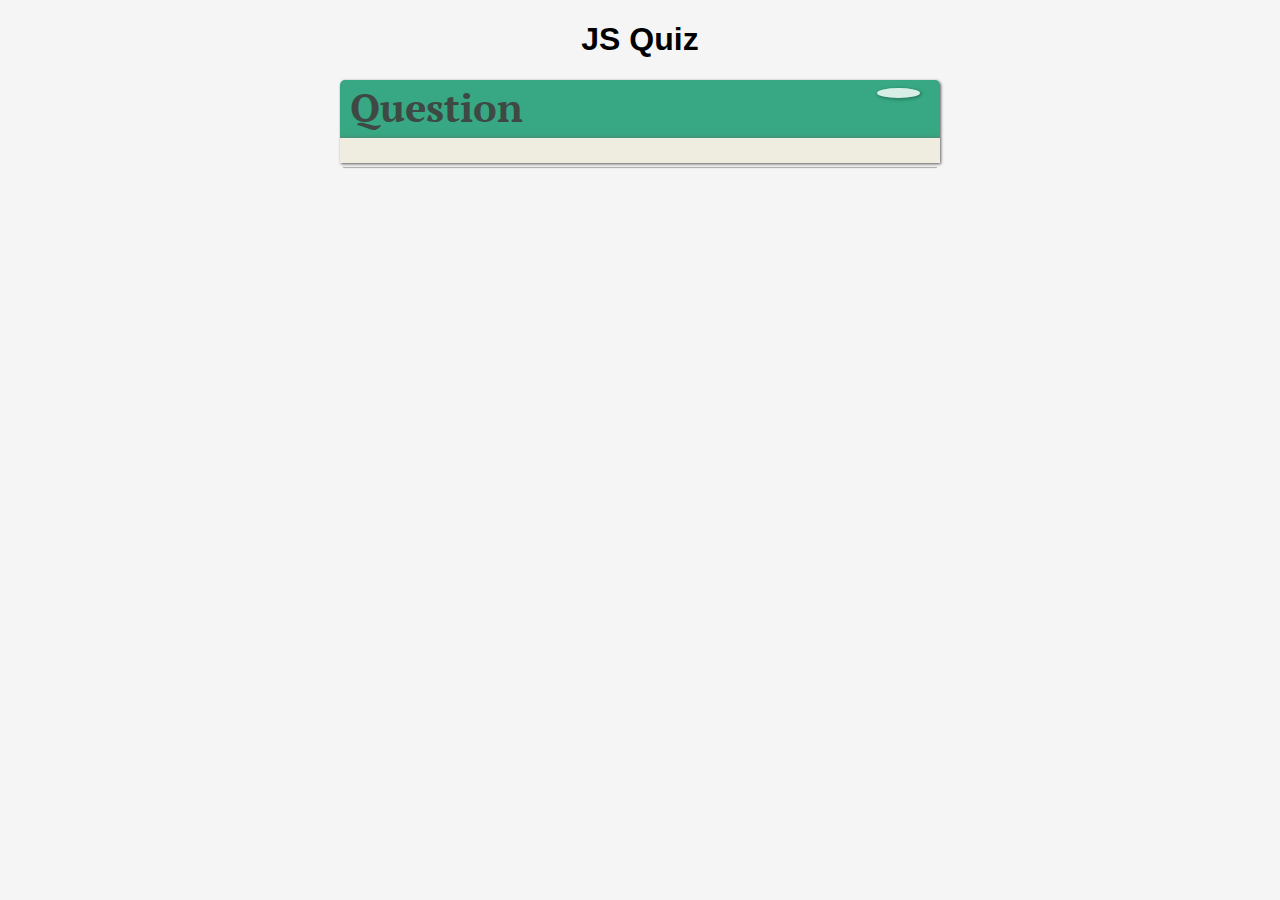
==== quiz.html @ 73c769d8 "Prepare for multi-page" ====
<!DOCTYPE html>
<html lang="en">
  <head>
    <meta charset="UTF-8">
    <title>JS Quiz</title>
    <link href="http://cdn.staticfile.org/font-awesome/4.0.3/css/font-awesome.min.css" rel="stylesheet">
    <link href='http://fonts.googleapis.com/css?family=PT+Serif:700' rel='stylesheet' type='text/css'>
    <link href='http://fonts.googleapis.com/css?family=Open+Sans:300' rel='stylesheet' type='text/css'>
    <link rel="stylesheet" href="css/normalize.css">
    <link rel="stylesheet" href="css/main.css">
    <link rel="stylesheet" href="css/quiz.css"> 
  </head>
  <body>
    <header><h1>JS Quiz</h1></header>
    <div class="wrapper" id="frag-quiz">
      <div class="quizpanel">
        <h2 class="ptitle">Question <span id="qnum"></span></h2>
        <button name="next" id="next">
          <i class="fa fa-chevron-right"></i>
        </button>
      </div>
      <div class="wcontent">
        <p class="qtext"></p>
        <ul id="answer"></ul>
      </div>
    </div>
    <div class="wrapper hide" id="frag-result">
      <div class="quizpanel">
        <h2 class="ptitle">Result</h2>
        <button name="retry" id="retry">
          <i class="fa fa-repeat"></i>
        </button>
      </div>
	    <div class="wcontent">  
        <ul id="result"></ul>
        <p id="tscore">Score: <span id="tsText"></span></p>
      </div>
    </div>
    <script src="javascripts/EventUtil.js"></script>
    <script src="javascripts/quiz.js"></script>
  </body>
</html>
---- css/main.css ----
body {
  background-color: whitesmoke; }

h1 {
  text-align: center; }

.wrapper {
  max-width: 600px;
  margin: 10px auto;
  background-color: #efeddf;
  padding: 0 0 15px;
  border-radius: 5px 5px 0 0;
  box-shadow: 1px 1px 3px rgba(0, 0, 0, 0.6), 0 7px 0 -3px rgba(255, 255, 255, 0.8), 0 8px 1px -3px rgba(0, 0, 0, 0.3); }
  .wrapper * {
    margin: 0; }
  .wrapper .quizpanel {
    background-color: #37a883;
    border-radius: 5px 5px 0 0;
    box-shadow: inset 0 -3px 4px -3px rgba(102, 102, 102, 0.75); }
    .wrapper .quizpanel .ptitle {
      font-family: 'PT Serif', Palatino, serif;
      font-size: 2.5em;
      font-weight: bold;
      color: #3f4944;
      display: inline-block;
      padding: 0 10px 5px; }
  .wrapper .wcontent {
    position: relative; }

.hide {
  display: none; }
---- css/quiz.css ----
.wrapper .wcontent .qtext {
  font-family: 'Open Sans', Arial, sans-serif;
  font-size: 1.5em;
  font-weight: 200;
  color: #3f4944;
  padding: 5px 10px; }

#choice-warn {
  display: inline-block;
  position: relative;
  text-align: center;
  background-color: #e17979;
  color: #FFF;
  border: 2px solid transparent;
  font-size: 1.5em;
  line-height: 1.5em;
  padding: 1px 5px;
  width: 205px;
  top: -3px;
  left: 50px;
  -webkit-transition: .4s;
  transition: .4s;
  -webkit-animation: warnAnim ease-out .5s;
  animation: warnAnim ease-out .5s;
  -webkit-animation-iteration-count: 1;
  animation-iteration-count: 1;
  -webkit-animation-fill-mode: forwards;
  animation-fill-mode: forwards; }

#next, #retry {
  float: right;
  position: relative;
  width: 43px;
  margin: 8px 20px;
  padding: 5px 0;
  background-color: rgba(255, 255, 255, 0.8);
  border: none;
  color: #37a883;
  font-size: 1.5em;
  border-radius: 50%;
  box-shadow: 1px 1px 3px 1px rgba(0, 0, 0, 0.25); }
  #next:hover, #retry:hover {
    background-color: rgba(240, 240, 240, 0.7);
    top: -1px; }
  #next:active, #retry:active {
    top: 1px;
    background-color: rgba(235, 235, 235, 0.7);
    box-shadow: 1px 1px 4px 1px rgba(0, 0, 0, 0.25); }

#answer {
  padding-left: 0; }
  #answer li {
    list-style: none;
    padding: 5px 10px;
    margin: 5px 0;
    cursor: pointer; }
    #answer li label {
      font-family: 'Open Sans', Arial, sans-serif;
      font-size: 1.5em;
      font-weight: 200;
      color: #3f4944;
      display: inline-block;
      cursor: pointer;
      position: relative;
      padding-left: 25px;
      font-size: 1em; }
    #answer li input[type=radio] {
      display: none; }
    #answer li label:before {
      content: "";
      display: inline-block;
      width: 16px;
      height: 16px;
      margin-right: 10px;
      position: absolute;
      left: 0;
      bottom: 1px;
      background-color: #ddd;
      box-shadow: inset 0px 2px 3px 0px rgba(0, 0, 0, 0.3), 0px 1px 0px 0px rgba(255, 255, 255, 0.8);
      border-radius: 50%; }
    #answer li input[type=radio]:checked + label:before {
      content: "\2022";
      font-family: 'PT Serif', serif;
      font-size: 30px;
      text-align: center;
      line-height: 14px; }
    #answer li input[type=radio]:checked ~ label {
      color: #37a883; }
    #answer li:hover {
      background-color: #e4e3d5; }

#result {
  list-style: none;
  padding: 5px 10px; }
  #result li {
    font-family: 'Open Sans', Arial, sans-serif;
    font-size: 1.5em;
    font-weight: 200;
    color: #3f4944;
    padding: 5px 0; }

#tscore {
  font-family: 'Open Sans', Arial, sans-serif;
  font-size: 1.5em;
  font-weight: 200;
  color: #3f4944;
  position: absolute;
  bottom: 40%;
  right: 25%;
  font-size: 2em;
  font-weight: bold; }

@-webkit-keyframes warnAnim {
  0% {
    left: 90px;
    opacity: 0;
    -webkit-transform: rotate(0deg) scaleX(1) scaleY(1);
    transform: rotate(0deg) scaleX(1) scaleY(1); }

  100% {
    left: 50px;
    opacity: 1;
    -webkit-transform: rotate(0deg) scaleX(1) scaleY(1);
    transform: rotate(0deg) scaleX(1) scaleY(1); } }

@keyframes warnAnim {
  0% {
    left: 90px;
    opacity: 0;
    transform: rotate(0deg) scaleX(1) scaleY(1); }

  100% {
    left: 50px;
    opacity: 1;
    transform: rotate(0deg) scaleX(1) scaleY(1); } }
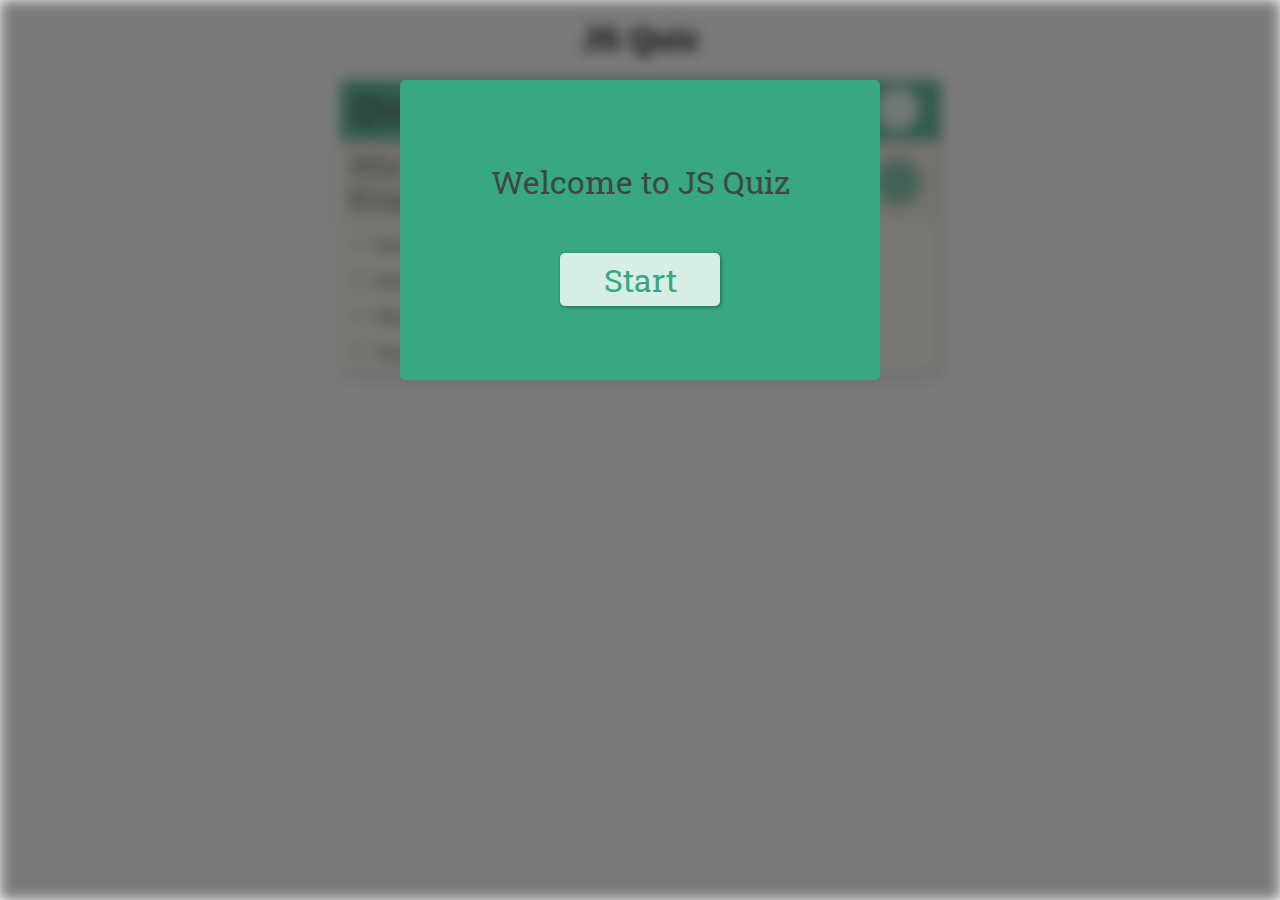
==== commit 649f5f48: "Add login page, cookie... ready for back-button." ====
--- a/quiz.html
+++ b/quiz.html
@@ -3,40 +3,73 @@
   <head>
     <meta charset="UTF-8">
     <title>JS Quiz</title>
-    <link href="http://cdn.staticfile.org/font-awesome/4.0.3/css/font-awesome.min.css" rel="stylesheet">
-    <link href='http://fonts.googleapis.com/css?family=PT+Serif:700' rel='stylesheet' type='text/css'>
-    <link href='http://fonts.googleapis.com/css?family=Open+Sans:300' rel='stylesheet' type='text/css'>
+    <link href="//cdn.staticfile.org/font-awesome/4.0.3/css/font-awesome.min.css" rel="stylesheet">
+    <script>
+      function cssLoaded(href) {
+        var cssFound = false;
+        for (var i = 0; i < document.styleSheets.length; i++) {
+          var sheet = document.styleSheets[i];
+          if (
+            sheet['href'] == "http://cdn.staticfile.org/font-awesome/4.0.3/css/font-awesome.min.css" ||
+            sheet['href'] == "https://cdn.staticfile.org/font-awesome/4.0.3/css/font-awesome.min.css"
+          ) {
+            cssFound = true;
+          }
+        };
+        return cssFound;
+      }
+      if (!cssLoaded('font-awesome.min.css')) {
+        local_bootstrap = new CustomEvent('link');
+        local_bootstrap.setAttribute("rel", "stylesheet");
+        local_bootstrap.setAttribute("href", "/css/font-awesome.min.css");
+        document.getElementsByTagName("head")[0].appendChild(local_bootstrap);
+      }
+    </script>
+    <link href='http://fonts.googleapis.com/css?family=Open+Sans:700italic' rel='stylesheet' type='text/css'>
+    <link href='http://fonts.googleapis.com/css?family=Roboto+Slab' rel='stylesheet' type='text/css'>
     <link rel="stylesheet" href="css/normalize.css">
     <link rel="stylesheet" href="css/main.css">
     <link rel="stylesheet" href="css/quiz.css"> 
   </head>
-  <body>
+  <body class="modalBlur">
     <header><h1>JS Quiz</h1></header>
-    <div class="wrapper" id="frag-quiz">
+    <div class="wrapper vtrans" id="frag-quiz">
       <div class="quizpanel">
         <h2 class="ptitle">Question <span id="qnum"></span></h2>
-        <button name="next" id="next">
-          <i class="fa fa-chevron-right"></i>
+        <button name="prev" class="btn cir-r light" id="prev">
+          <i class="fa fa-chevron-left"></i>
         </button>
       </div>
       <div class="wcontent">
-        <p class="qtext"></p>
+        <div class="bottom">
+          <p class="qtext"></p>
+          <button name="next" class="btn cir-r" id="next">
+            <i class="fa fa-chevron-right"></i>
+          </button>
+        </div>
         <ul id="answer"></ul>
       </div>
     </div>
-    <div class="wrapper hide" id="frag-result">
+    <div class="wrapper hidden" id="frag-result">
       <div class="quizpanel">
         <h2 class="ptitle">Result</h2>
-        <button name="retry" id="retry">
+        <button name="retry" class="btn cir-r light" id="retry">
           <i class="fa fa-repeat"></i>
         </button>
       </div>
 	    <div class="wcontent">  
-        <ul id="result"></ul>
+        <ol id="result"></ol>
         <p id="tscore">Score: <span id="tsText"></span></p>
       </div>
     </div>
+    <div class="welcome">
+      <p>Welcome<span class="wel-text"></span></p>
+      <a href="#" class="btn light" id="start">Start</a>
+    </div>
+    <div class="blur-bg"></div>
+
     <script src="javascripts/EventUtil.js"></script>
+    <script src="javascripts/CookieUtil.js"></script>
     <script src="javascripts/quiz.js"></script>
   </body>
 </html>--- a/css/main.css
+++ b/css/main.css
@@ -1,5 +1,5 @@
 body {
-  background-color: whitesmoke; }
+  background-color: #f5f5f5; }
 
 h1 {
   text-align: center; }
@@ -7,25 +7,58 @@
 .wrapper {
   max-width: 600px;
   margin: 10px auto;
-  background-color: #efeddf;
-  padding: 0 0 15px;
+  background-color: #EFEDDF;
   border-radius: 5px 5px 0 0;
-  box-shadow: 1px 1px 3px rgba(0, 0, 0, 0.6), 0 7px 0 -3px rgba(255, 255, 255, 0.8), 0 8px 1px -3px rgba(0, 0, 0, 0.3); }
-  .wrapper * {
-    margin: 0; }
+  box-shadow: 1px 1px 3px rgba(0, 0, 0, 0.6), 0 7px 0 -3px rgba(255, 255, 255, 0.8), 0 8px 1px -3px rgba(0, 0, 0, 0.3);
+  -webkit-transition: 0.5s ease-in-out;
+  -moz-transition: 0.5s ease-in-out;
+  transition: 0.5s ease-in-out; }
   .wrapper .quizpanel {
-    background-color: #37a883;
+    position: relative;
+    background-color: #37A883;
     border-radius: 5px 5px 0 0;
     box-shadow: inset 0 -3px 4px -3px rgba(102, 102, 102, 0.75); }
     .wrapper .quizpanel .ptitle {
-      font-family: 'PT Serif', Palatino, serif;
+      font-family: 'Open Sans', Verdana, sans-serif;
       font-size: 2.5em;
       font-weight: bold;
-      color: #3f4944;
+      font-style: italic;
+      color: #3F4944;
+      margin: 0;
       display: inline-block;
       padding: 0 10px 5px; }
   .wrapper .wcontent {
     position: relative; }
 
-.hide {
-  display: none; }
+.btn {
+  border: none;
+  border-radius: 5px;
+  background-color: #37A883;
+  /* The Fallback */
+  background-color: rgba(55, 168, 131, 0.7);
+  color: #FFF;
+  box-shadow: 1px 1px 3px 1px rgba(0, 0, 0, 0.25); }
+  .btn:hover {
+    background-color: #319573;
+    /* The Fallback */
+    background-color: rgba(48, 148, 115, 0.7);
+    top: -1px; }
+  .btn:active {
+    top: 1px;
+    background-color: #2a8265;
+    /* The Fallback */
+    background-color: rgba(42, 129, 100, 0.7);
+    box-shadow: 1px 1px 4px 1px rgba(0, 0, 0, 0.25); }
+
+/* ==========================================================================
+   Helper classes
+   ========================================================================== */
+.hidden {
+  opacity: 0;
+  visibility: hidden; }
+
+.vhide {
+  opacity: 0; }
+
+.vtrans {
+  opacity: 0.8; }
--- a/css/quiz.css
+++ b/css/quiz.css
@@ -1,135 +1,189 @@
-.wrapper .wcontent .qtext {
-  font-family: 'Open Sans', Arial, sans-serif;
+ul {
+  margin: 0;
+  padding: 5px 0; }
+
+ol {
+  margin: 0;
+  padding-left: 35px; }
+  ol li {
+    padding: 5px 0; }
+
+.qtext {
+  font-family: 'Roboto Slab', Georgia, serif;
   font-size: 1.5em;
-  font-weight: 200;
-  color: #3f4944;
-  padding: 5px 10px; }
+  color: #3F4944;
+  display: inline-block;
+  padding: 5px 10px;
+  margin: 5px 0;
+  margin-right: 50px;
+  max-width: 85%; }
+
+.choice {
+  list-style: none;
+  padding: 5px 10px;
+  margin-top: 5px;
+  cursor: pointer; }
+  .choice:first-child {
+    margin-top: 0; }
+  .choice label {
+    font-family: 'Roboto Slab', Georgia, serif;
+    font-size: 1em;
+    color: #3F4944;
+    display: inline-block;
+    cursor: pointer;
+    position: relative;
+    padding-left: 25px; }
+  .choice input[type=radio] {
+    display: none; }
+  .choice label:before {
+    content: "";
+    display: inline-block;
+    width: 16px;
+    height: 16px;
+    margin-right: 10px;
+    position: absolute;
+    left: 0;
+    bottom: 1px;
+    background-color: #ddd;
+    box-shadow: inset 0 2px 3px 0 rgba(0, 0, 0, 0.3), 0 1px 0 0 rgba(255, 255, 255, 0.8);
+    border-radius: 50%; }
+  .choice input[type=radio]:checked + label:before {
+    content: "\2022";
+    font-family: 'PT Serif', serif;
+    font-size: 30px;
+    text-align: center;
+    line-height: 14px; }
+  .choice input[type=radio]:checked ~ label {
+    color: #37A883; }
+  .choice:hover {
+    background-color: #E4E3D5; }
+
+.bottom {
+  position: relative;
+  background-color: #E4E3D5; }
+
+.welcome {
+  z-index: 10;
+  position: absolute;
+  top: 0;
+  left: 0;
+  bottom: 0;
+  right: 0;
+  margin: 80px auto auto;
+  max-height: 300px;
+  max-width: 480px;
+  border-radius: 5px;
+  background: #37A883;
+  box-shadow: 0 0 0 100% rgba(0, 0, 0, 0.3);
+  text-align: center;
+  font-family: 'Roboto Slab', Georgia, serif;
+  font-size: 2em;
+  color: #3F4944;
+  -webkit-transition: opacity 0.5s;
+  -moz-transition: opacity 0.5s;
+  transition: opacity 0.5s; }
+  .welcome p {
+    margin: 80px auto 0; }
+
+.blur-bg {
+  position: fixed;
+  top: 0;
+  right: 0;
+  bottom: 0;
+  left: 0;
+  z-index: 9;
+  background-color: #000;
+  opacity: 0.5; }
+
+.modalBlur > :not(.welcome) {
+  -webkit-filter: blur(7px); }
+
+.cir-r {
+  display: inline-block;
+  position: absolute;
+  top: 0;
+  bottom: 0;
+  right: 20px;
+  margin: auto 0;
+  width: 45px;
+  height: 45px;
+  font-size: 1.5em;
+  border-radius: 50%; }
+
+.light {
+  background-color: #FFF;
+  /* The Fallback */
+  background-color: rgba(255, 255, 255, 0.8);
+  color: #37A883; }
+  .light:hover {
+    background-color: #f0f0f0;
+    /* The Fallback */
+    background-color: rgba(240, 240, 240, 0.7); }
+  .light:active {
+    background-color: #ebebeb;
+    /* The Fallback */
+    background-color: rgba(235, 235, 235, 0.7); }
+
+#start {
+  display: block;
+  position: relative;
+  text-decoration: none;
+  width: 160px;
+  padding: 5px 0;
+  margin: 50px auto 0; }
 
 #choice-warn {
   display: inline-block;
   position: relative;
   text-align: center;
-  background-color: #e17979;
+  background-color: #E17979;
   color: #FFF;
-  border: 2px solid transparent;
   font-size: 1.5em;
   line-height: 1.5em;
-  padding: 1px 5px;
-  width: 205px;
-  top: -3px;
-  left: 50px;
-  -webkit-transition: .4s;
-  transition: .4s;
-  -webkit-animation: warnAnim ease-out .5s;
-  animation: warnAnim ease-out .5s;
+  padding: 2px 6px;
+  margin: 0 70px 0 10px;
+  max-width: 210px;
+  -webkit-transition: 0.5s;
+  -moz-transition: 0.5s;
+  transition: 0.5s;
+  -webkit-animation: warnAnim ease-out 0.5s;
+  -moz-animation: warnAnim ease-out 0.5s;
+  animation: warnAnim ease-out 0.5s;
   -webkit-animation-iteration-count: 1;
+  -moz-animation-iteration-count: 1;
   animation-iteration-count: 1;
   -webkit-animation-fill-mode: forwards;
+  -moz-animation-fill-mode: forwards;
   animation-fill-mode: forwards; }
 
-#next, #retry {
-  float: right;
-  position: relative;
-  width: 43px;
-  margin: 8px 20px;
-  padding: 5px 0;
-  background-color: rgba(255, 255, 255, 0.8);
-  border: none;
-  color: #37a883;
-  font-size: 1.5em;
-  border-radius: 50%;
-  box-shadow: 1px 1px 3px 1px rgba(0, 0, 0, 0.25); }
-  #next:hover, #retry:hover {
-    background-color: rgba(240, 240, 240, 0.7);
-    top: -1px; }
-  #next:active, #retry:active {
-    top: 1px;
-    background-color: rgba(235, 235, 235, 0.7);
-    box-shadow: 1px 1px 4px 1px rgba(0, 0, 0, 0.25); }
-
-#answer {
-  padding-left: 0; }
-  #answer li {
-    list-style: none;
-    padding: 5px 10px;
-    margin: 5px 0;
-    cursor: pointer; }
-    #answer li label {
-      font-family: 'Open Sans', Arial, sans-serif;
-      font-size: 1.5em;
-      font-weight: 200;
-      color: #3f4944;
-      display: inline-block;
-      cursor: pointer;
-      position: relative;
-      padding-left: 25px;
-      font-size: 1em; }
-    #answer li input[type=radio] {
-      display: none; }
-    #answer li label:before {
-      content: "";
-      display: inline-block;
-      width: 16px;
-      height: 16px;
-      margin-right: 10px;
-      position: absolute;
-      left: 0;
-      bottom: 1px;
-      background-color: #ddd;
-      box-shadow: inset 0px 2px 3px 0px rgba(0, 0, 0, 0.3), 0px 1px 0px 0px rgba(255, 255, 255, 0.8);
-      border-radius: 50%; }
-    #answer li input[type=radio]:checked + label:before {
-      content: "\2022";
-      font-family: 'PT Serif', serif;
-      font-size: 30px;
-      text-align: center;
-      line-height: 14px; }
-    #answer li input[type=radio]:checked ~ label {
-      color: #37a883; }
-    #answer li:hover {
-      background-color: #e4e3d5; }
-
-#result {
-  list-style: none;
-  padding: 5px 10px; }
-  #result li {
-    font-family: 'Open Sans', Arial, sans-serif;
-    font-size: 1.5em;
-    font-weight: 200;
-    color: #3f4944;
-    padding: 5px 0; }
-
 #tscore {
-  font-family: 'Open Sans', Arial, sans-serif;
-  font-size: 1.5em;
-  font-weight: 200;
-  color: #3f4944;
   position: absolute;
-  bottom: 40%;
+  bottom: 20%;
   right: 25%;
+  font-family: 'Roboto Slab', Georgia, serif;
   font-size: 2em;
-  font-weight: bold; }
+  color: #3F4944; }
 
 @-webkit-keyframes warnAnim {
   0% {
-    left: 90px;
+    top: -34px;
     opacity: 0;
     -webkit-transform: rotate(0deg) scaleX(1) scaleY(1);
     transform: rotate(0deg) scaleX(1) scaleY(1); }
 
   100% {
-    left: 50px;
+    top: -2px;
     opacity: 1;
     -webkit-transform: rotate(0deg) scaleX(1) scaleY(1);
     transform: rotate(0deg) scaleX(1) scaleY(1); } }
 
 @keyframes warnAnim {
   0% {
-    left: 90px;
+    top: -34px;
     opacity: 0;
     transform: rotate(0deg) scaleX(1) scaleY(1); }
 
   100% {
-    left: 50px;
+    top: -2px;
     opacity: 1;
     transform: rotate(0deg) scaleX(1) scaleY(1); } }
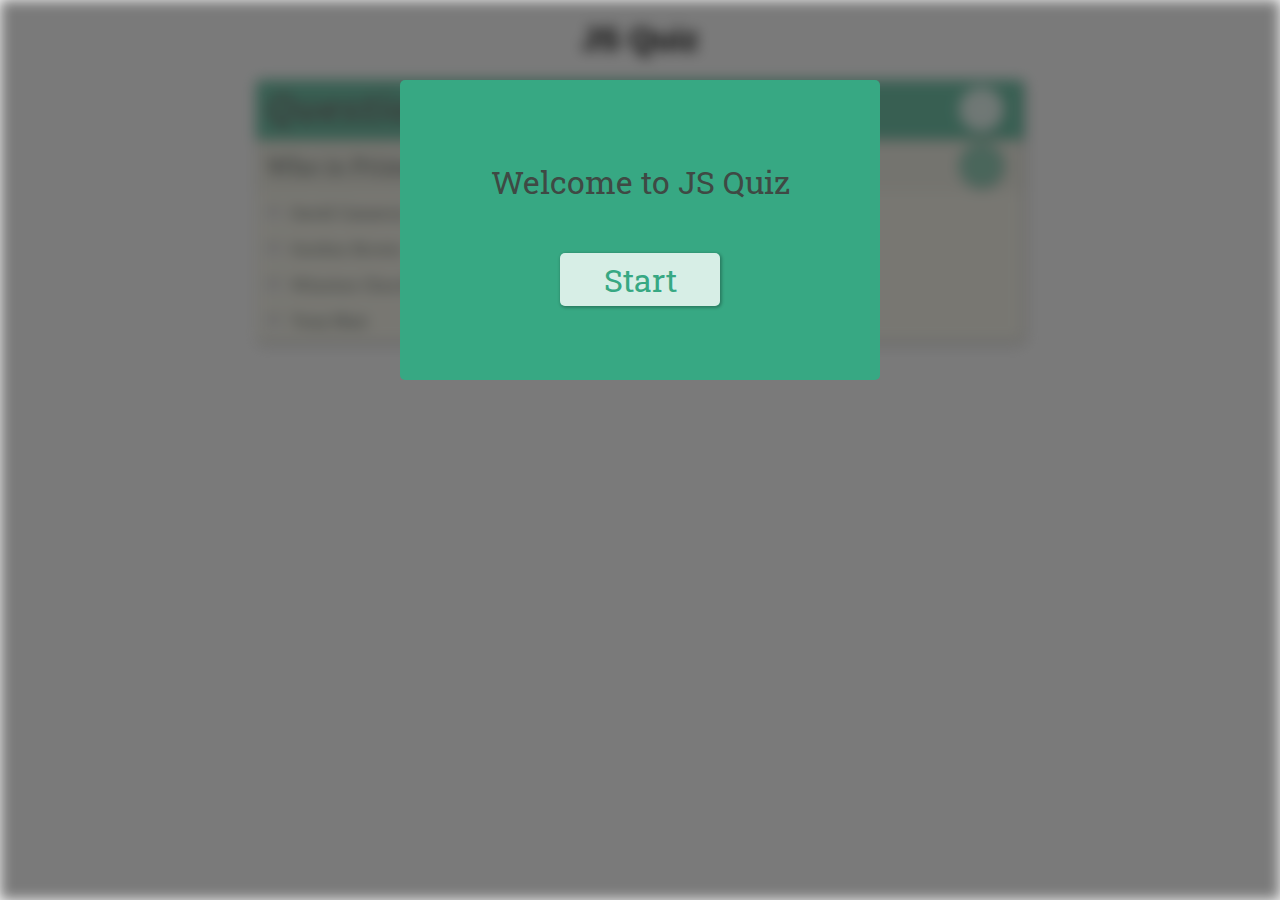
==== commit e36d8e43: "Media query" ====
--- a/quiz.html
+++ b/quiz.html
@@ -3,6 +3,7 @@
   <head>
     <meta charset="UTF-8">
     <title>JS Quiz</title>
+    <meta name="viewport" content="width=device-width, initial-scale=1">
     <link href="//cdn.staticfile.org/font-awesome/4.0.3/css/font-awesome.min.css" rel="stylesheet">
     <script>
       function cssLoaded(href) {
--- a/css/main.css
+++ b/css/main.css
@@ -5,14 +5,14 @@
   text-align: center; }
 
 .wrapper {
-  max-width: 600px;
+  max-width: 768px;
   margin: 10px auto;
   background-color: #EFEDDF;
   border-radius: 5px 5px 0 0;
   box-shadow: 1px 1px 3px rgba(0, 0, 0, 0.6), 0 7px 0 -3px rgba(255, 255, 255, 0.8), 0 8px 1px -3px rgba(0, 0, 0, 0.3);
-  -webkit-transition: 0.5s ease-in-out;
-  -moz-transition: 0.5s ease-in-out;
-  transition: 0.5s ease-in-out; }
+  -webkit-transition: 0.45s ease;
+  -moz-transition: 0.45s ease;
+  transition: 0.45s ease; }
   .wrapper .quizpanel {
     position: relative;
     background-color: #37A883;
@@ -28,7 +28,10 @@
       display: inline-block;
       padding: 0 10px 5px; }
   .wrapper .wcontent {
-    position: relative; }
+    position: relative;
+    -webkit-transition: opacity 0.45s ease;
+    -moz-transition: opacity 0.45s ease;
+    transition: opacity 0.45s ease; }
 
 .btn {
   border: none;
@@ -50,15 +53,21 @@
     background-color: rgba(42, 129, 100, 0.7);
     box-shadow: 1px 1px 4px 1px rgba(0, 0, 0, 0.25); }
 
+@media screen and (max-width: 640px) {
+  .wrapper {
+    margin: 0;
+    width: 100%; } }
+
 /* ==========================================================================
    Helper classes
    ========================================================================== */
 .hidden {
   opacity: 0;
+  display: none !important;
   visibility: hidden; }
 
 .vhide {
   opacity: 0; }
 
 .vtrans {
-  opacity: 0.8; }
+  opacity: 0.7; }
--- a/css/quiz.css
+++ b/css/quiz.css
@@ -79,9 +79,9 @@
   font-family: 'Roboto Slab', Georgia, serif;
   font-size: 2em;
   color: #3F4944;
-  -webkit-transition: opacity 0.5s;
-  -moz-transition: opacity 0.5s;
-  transition: opacity 0.5s; }
+  -webkit-transition: opacity 0.3s ease;
+  -moz-transition: opacity 0.3s ease;
+  transition: opacity 0.3s ease; }
   .welcome p {
     margin: 80px auto 0; }
 
@@ -104,6 +104,7 @@
   top: 0;
   bottom: 0;
   right: 20px;
+  padding: 0;
   margin: auto 0;
   width: 45px;
   height: 45px;
@@ -164,6 +165,10 @@
   font-size: 2em;
   color: #3F4944; }
 
+@media screen and (max-width: 769px) {
+  .choice {
+    padding: 15px 10px; } }
+
 @-webkit-keyframes warnAnim {
   0% {
     top: -34px;
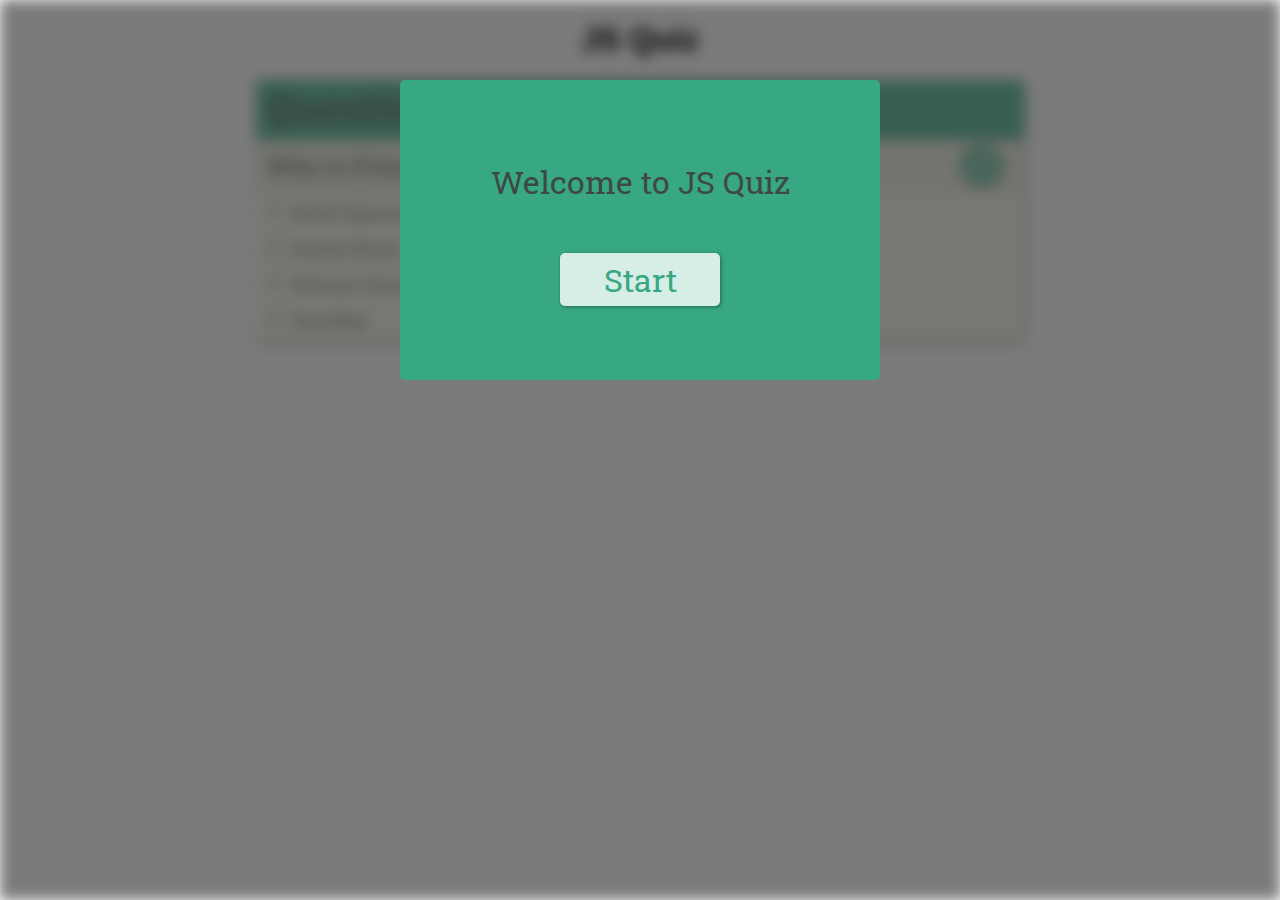
==== commit b8a88216: "Back button done. Add sessionStorage." ====
--- a/quiz.html
+++ b/quiz.html
@@ -37,7 +37,7 @@
     <div class="wrapper vtrans" id="frag-quiz">
       <div class="quizpanel">
         <h2 class="ptitle">Question <span id="qnum"></span></h2>
-        <button name="prev" class="btn cir-r light" id="prev">
+        <button name="prev" class="btn cir-r light hidden" id="prev">
           <i class="fa fa-chevron-left"></i>
         </button>
       </div>
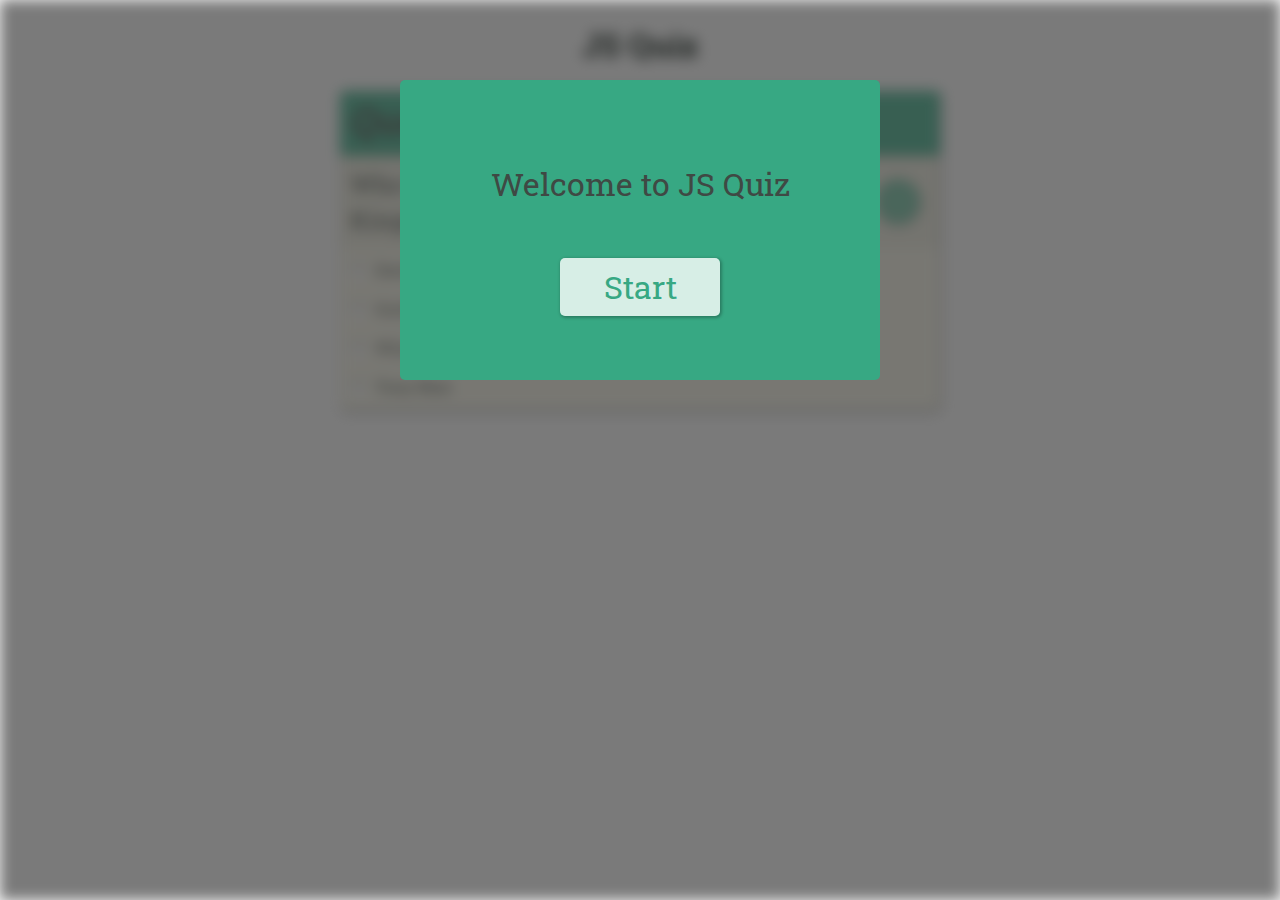
==== commit 738d487b: "Sass structure" ====
--- a/quiz.html
+++ b/quiz.html
@@ -22,19 +22,18 @@
       if (!cssLoaded('font-awesome.min.css')) {
         local_bootstrap = new CustomEvent('link');
         local_bootstrap.setAttribute("rel", "stylesheet");
-        local_bootstrap.setAttribute("href", "/css/font-awesome.min.css");
+        local_bootstrap.setAttribute("href", "/css/vendor/font-awesome.min.css");
         document.getElementsByTagName("head")[0].appendChild(local_bootstrap);
       }
     </script>
     <link href='http://fonts.googleapis.com/css?family=Open+Sans:700italic' rel='stylesheet' type='text/css'>
     <link href='http://fonts.googleapis.com/css?family=Roboto+Slab' rel='stylesheet' type='text/css'>
-    <link rel="stylesheet" href="css/normalize.css">
     <link rel="stylesheet" href="css/main.css">
     <link rel="stylesheet" href="css/quiz.css"> 
   </head>
   <body class="modalBlur">
     <header><h1>JS Quiz</h1></header>
-    <div class="wrapper vtrans" id="frag-quiz">
+    <div class="quiz-container vtrans" id="frag-quiz">
       <div class="quizpanel">
         <h2 class="ptitle">Question <span id="qnum"></span></h2>
         <button name="prev" class="btn cir-r light hidden" id="prev">
@@ -51,7 +50,7 @@
         <ul id="answer"></ul>
       </div>
     </div>
-    <div class="wrapper hidden" id="frag-result">
+    <div class="quiz-container hidden" id="frag-result">
       <div class="quizpanel">
         <h2 class="ptitle">Result</h2>
         <button name="retry" class="btn cir-r light" id="retry">
--- a/css/main.css
+++ b/css/main.css
@@ -1,73 +1,360 @@
+article,
+aside,
+details,
+figcaption,
+figure,
+footer,
+header,
+hgroup,
+nav,
+section,
+summary {
+  display: block;
+}
+
+audio,
+canvas,
+video {
+  display: inline-block;
+}
+
+audio:not([controls]) {
+  display: none;
+  height: 0;
+}
+
+[hidden], template {
+  display: none;
+}
+
+html {
+  background: whitesmoke;
+  color: black;
+  -webkit-text-size-adjust: 100%;
+  -ms-text-size-adjust: 100%;
+}
+
+html,
+button,
+input,
+select,
+textarea {
+  font-family: sans-serif;
+}
+
 body {
-  background-color: #f5f5f5; }
+  margin: 0;
+}
+
+a {
+  background: transparent;
+}
+a:focus {
+  outline: thin dotted;
+}
+a:hover, a:active {
+  outline: 0;
+}
 
 h1 {
-  text-align: center; }
-
-.wrapper {
-  max-width: 768px;
-  margin: 10px auto;
-  background-color: #EFEDDF;
-  border-radius: 5px 5px 0 0;
-  box-shadow: 1px 1px 3px rgba(0, 0, 0, 0.6), 0 7px 0 -3px rgba(255, 255, 255, 0.8), 0 8px 1px -3px rgba(0, 0, 0, 0.3);
-  -webkit-transition: 0.45s ease;
-  -moz-transition: 0.45s ease;
-  transition: 0.45s ease; }
-  .wrapper .quizpanel {
-    position: relative;
-    background-color: #37A883;
-    border-radius: 5px 5px 0 0;
-    box-shadow: inset 0 -3px 4px -3px rgba(102, 102, 102, 0.75); }
-    .wrapper .quizpanel .ptitle {
-      font-family: 'Open Sans', Verdana, sans-serif;
-      font-size: 2.5em;
-      font-weight: bold;
-      font-style: italic;
-      color: #3F4944;
-      margin: 0;
-      display: inline-block;
-      padding: 0 10px 5px; }
-  .wrapper .wcontent {
-    position: relative;
-    -webkit-transition: opacity 0.45s ease;
-    -moz-transition: opacity 0.45s ease;
-    transition: opacity 0.45s ease; }
+  font-size: 2em;
+  margin: 0.67em 0;
+}
+
+h2 {
+  font-size: 1.5em;
+  margin: 0.83em 0;
+}
+
+h3 {
+  font-size: 1.17em;
+  margin: 1em 0;
+}
+
+h4 {
+  font-size: 1em;
+  margin: 1.33em 0;
+}
+
+h5 {
+  font-size: 0.83em;
+  margin: 1.67em 0;
+}
+
+h6 {
+  font-size: 0.75em;
+  margin: 2.33em 0;
+}
+
+abbr[title] {
+  border-bottom: 1px dotted;
+}
+
+b,
+strong {
+  font-weight: bold;
+}
+
+dfn {
+  font-style: italic;
+}
+
+mark {
+  background: #ff0;
+  color: #000;
+}
+
+code,
+kbd,
+pre,
+samp {
+  font-family: monospace, serif;
+  font-size: 1em;
+}
+
+pre {
+  white-space: pre;
+  white-space: pre-wrap;
+  word-wrap: break-word;
+}
+
+q {
+  quotes: "\201C" "\201D" "\2018" "\2019";
+}
+
+q:before,
+q:after {
+  content: '';
+  content: none;
+}
+
+small {
+  font-size: 80%;
+}
+
+sub,
+sup {
+  font-size: 75%;
+  line-height: 0;
+  position: relative;
+  vertical-align: baseline;
+}
+
+sup {
+  top: -0.5em;
+}
+
+sub {
+  bottom: -0.25em;
+}
+
+img {
+  border: 0;
+}
+
+svg:not(:root) {
+  overflow: hidden;
+}
+
+figure {
+  margin: 0;
+}
+
+fieldset {
+  border: 1px solid #c0c0c0;
+  margin: 0 2px;
+  padding: 0.35em 0.625em 0.75em;
+}
+
+legend {
+  border: 0;
+  padding: 0;
+  white-space: normal;
+}
+
+button,
+input,
+select,
+textarea {
+  font-family: inherit;
+  font-size: 100%;
+  margin: 0;
+  vertical-align: baseline;
+}
+
+button,
+input {
+  line-height: normal;
+}
+
+button,
+select {
+  text-transform: none;
+}
+
+button,
+html input[type="button"],
+input[type="reset"],
+input[type="submit"] {
+  -webkit-appearance: button;
+  cursor: pointer;
+}
+
+button[disabled],
+input[disabled] {
+  cursor: default;
+}
+
+input[type="checkbox"],
+input[type="radio"] {
+  -webkit-box-sizing: border-box;
+  -moz-box-sizing: border-box;
+  box-sizing: border-box;
+  padding: 0;
+}
+
+input[type="search"] {
+  -webkit-appearance: textfield;
+  -moz-box-sizing: content-box;
+  -webkit-box-sizing: content-box;
+  box-sizing: content-box;
+}
+
+input[type="search"]::-webkit-search-cancel-button,
+input[type="search"]::-webkit-search-decoration {
+  -webkit-appearance: none;
+}
+
+button::-moz-focus-inner, input::-moz-focus-inner {
+  border: 0;
+  padding: 0;
+}
+
+textarea {
+  overflow: auto;
+  vertical-align: top;
+}
+
+table {
+  border-collapse: collapse;
+  border-spacing: 0;
+}
+
+body {
+  color: #3f4944;
+  font-size: 16px;
+  font-size: 1rem;
+  font-family: "Roboto Slab", Georgia, serif;
+  line-height: 1.5;
+}
+
+h2 {
+  font-size: 40px;
+  font-size: 2.5rem;
+  font-family: "Open Sans", Verdana, sans-serif;
+  letter-spacing: -1px;
+  font-style: italic;
+}
 
 .btn {
   border: none;
   border-radius: 5px;
-  background-color: #37A883;
+  background-color: #37a883;
   /* The Fallback */
   background-color: rgba(55, 168, 131, 0.7);
   color: #FFF;
-  box-shadow: 1px 1px 3px 1px rgba(0, 0, 0, 0.25); }
-  .btn:hover {
-    background-color: #319573;
-    /* The Fallback */
-    background-color: rgba(48, 148, 115, 0.7);
-    top: -1px; }
-  .btn:active {
-    top: 1px;
-    background-color: #2a8265;
-    /* The Fallback */
-    background-color: rgba(42, 129, 100, 0.7);
-    box-shadow: 1px 1px 4px 1px rgba(0, 0, 0, 0.25); }
-
+  -webkit-box-shadow: 1px 1px 3px 1px rgba(0, 0, 0, 0.25);
+  box-shadow: 1px 1px 3px 1px rgba(0, 0, 0, 0.25);
+}
+.btn:hover {
+  background-color: #319574;
+  /* The Fallback */
+  background-color: rgba(49, 149, 116, 0.7);
+}
+.btn:active {
+  background-color: #2a8265;
+  /* The Fallback */
+  background-color: rgba(42, 130, 101, 0.7);
+  -webkit-box-shadow: 1px 1px 4px 1px rgba(0, 0, 0, 0.25);
+  box-shadow: 1px 1px 4px 1px rgba(0, 0, 0, 0.25);
+}
+
+.quiz-container {
+  max-width: 600px;
+  margin: 10px auto;
+  background-color: #efeddf;
+  border-top-right-radius: 5px;
+  border-top-left-radius: 5px;
+  -webkit-background-clip: padding-box;
+  background-clip: padding-box;
+  -webkit-box-shadow: 1px 1px 3px rgba(0, 0, 0, 0.6), 0 7px 0 -3px rgba(255, 255, 255, 0.8), 0 8px 1px -3px rgba(0, 0, 0, 0.3);
+  box-shadow: 1px 1px 3px rgba(0, 0, 0, 0.6), 0 7px 0 -3px rgba(255, 255, 255, 0.8), 0 8px 1px -3px rgba(0, 0, 0, 0.3);
+  -webkit-transition: opacity 0.45s ease;
+  transition: opacity 0.45s ease;
+  -webkit-transition: width 0.3s ease;
+  transition: width 0.3s ease;
+}
+
+.quizpanel {
+  position: relative;
+  background-color: #37a883;
+  border-top-right-radius: 5px;
+  border-top-left-radius: 5px;
+  -webkit-background-clip: padding-box;
+  background-clip: padding-box;
+  -webkit-box-shadow: inset 0 -3px 4px -3px rgba(102, 102, 102, 0.75);
+  box-shadow: inset 0 -3px 4px -3px rgba(102, 102, 102, 0.75);
+}
+
+body {
+  background-color: whitesmoke;
+}
+
+h1 {
+  text-align: center;
+}
+
+.ptitle {
+  margin: 0;
+  display: inline-block;
+  padding: 0 10px 5px;
+}
+
+.wcontent {
+  position: relative;
+  -webkit-transition: opacity 0.45s ease;
+  transition: opacity 0.45s ease;
+}
+
+@media screen and (max-width: 769px) {
+  .quiz-container {
+    width: 95%;
+    max-width: 768px;
+  }
+}
 @media screen and (max-width: 640px) {
-  .wrapper {
-    margin: 0;
-    width: 100%; } }
-
+  .quiz-container {
+    margin: auto;
+    width: 100%;
+    max-width: 768px;
+  }
+}
 /* ==========================================================================
    Helper classes
    ========================================================================== */
 .hidden {
   opacity: 0;
+  filter: alpha(opacity=0);
   display: none !important;
-  visibility: hidden; }
+  visibility: hidden;
+}
 
 .vhide {
-  opacity: 0; }
+  opacity: 0;
+  filter: alpha(opacity=0);
+}
 
 .vtrans {
-  opacity: 0.7; }
+  opacity: 0.7;
+  filter: alpha(opacity=70);
+}
--- a/css/quiz.css
+++ b/css/quiz.css
@@ -1,89 +1,104 @@
 ul {
   margin: 0;
-  padding: 5px 0; }
+  padding: 5px 0;
+}
 
 ol {
   margin: 0;
-  padding-left: 35px; }
-  ol li {
-    padding: 5px 0; }
+  padding-left: 35px;
+}
+ol li {
+  padding: 5px 0;
+}
 
 .qtext {
-  font-family: 'Roboto Slab', Georgia, serif;
-  font-size: 1.5em;
-  color: #3F4944;
+  font-size: 24px;
+  font-size: 1.5rem;
   display: inline-block;
   padding: 5px 10px;
   margin: 5px 0;
   margin-right: 50px;
-  max-width: 85%; }
+  max-width: 85%;
+}
 
 .choice {
   list-style: none;
   padding: 5px 10px;
   margin-top: 5px;
-  cursor: pointer; }
-  .choice:first-child {
-    margin-top: 0; }
-  .choice label {
-    font-family: 'Roboto Slab', Georgia, serif;
-    font-size: 1em;
-    color: #3F4944;
-    display: inline-block;
-    cursor: pointer;
-    position: relative;
-    padding-left: 25px; }
-  .choice input[type=radio] {
-    display: none; }
-  .choice label:before {
-    content: "";
-    display: inline-block;
-    width: 16px;
-    height: 16px;
-    margin-right: 10px;
-    position: absolute;
-    left: 0;
-    bottom: 1px;
-    background-color: #ddd;
-    box-shadow: inset 0 2px 3px 0 rgba(0, 0, 0, 0.3), 0 1px 0 0 rgba(255, 255, 255, 0.8);
-    border-radius: 50%; }
-  .choice input[type=radio]:checked + label:before {
-    content: "\2022";
-    font-family: 'PT Serif', serif;
-    font-size: 30px;
-    text-align: center;
-    line-height: 14px; }
-  .choice input[type=radio]:checked ~ label {
-    color: #37A883; }
-  .choice:hover {
-    background-color: #E4E3D5; }
+  cursor: pointer;
+}
+.choice:first-child {
+  margin-top: 0;
+}
+.choice label {
+  display: inline-block;
+  cursor: pointer;
+  position: relative;
+  padding-left: 25px;
+}
+.choice input[type=radio] {
+  display: none;
+}
+.choice label:before {
+  content: "";
+  background-image: -webkit-radial-gradient(center, ellipse, #37a883 0%, #37a883 40%, #efefef 45%);
+  background-image: radial-gradient(ellipse at center, #37a883 0%, #37a883 40%, #efefef 45%);
+  width: 16px;
+  height: 16px;
+  margin-right: 10px;
+  position: absolute;
+  left: 0;
+  bottom: 3px;
+  background-color: #efefef;
+  -webkit-box-shadow: inset 0 2px 3px 0 rgba(0, 0, 0, 0.3), 0 1px 0 0 rgba(255, 255, 255, 0.8);
+  box-shadow: inset 0 2px 3px 0 rgba(0, 0, 0, 0.3), 0 1px 0 0 rgba(255, 255, 255, 0.8);
+  border-radius: 50%;
+  background-repeat: no-repeat;
+  background-position: -15px 0;
+  -webkit-transition: background-position 0.1s cubic-bezier(0.8, 0, 1, 1);
+  transition: background-position 0.1s cubic-bezier(0.8, 0, 1, 1);
+}
+.choice input[type=radio]:checked + label:before {
+  content: "";
+  background-position: 0 0;
+  -webkit-transition: background-position 0.15s 0.1s cubic-bezier(0, 0, 0.2, 1);
+  transition: background-position 0.15s 0.1s cubic-bezier(0, 0, 0.2, 1);
+}
+.choice input[type=radio]:checked ~ label {
+  color: #37a883;
+}
+.choice:hover {
+  background-color: #e4e3d5;
+}
 
 .bottom {
   position: relative;
-  background-color: #E4E3D5; }
+  background-color: #e4e3d5;
+}
 
 .welcome {
   z-index: 10;
-  position: absolute;
-  top: 0;
+  top: 0;
+  right: 0;
+  bottom: 0;
   left: 0;
-  bottom: 0;
-  right: 0;
+  position: absolute;
   margin: 80px auto auto;
   max-height: 300px;
   max-width: 480px;
   border-radius: 5px;
-  background: #37A883;
+  background: #37a883;
+  -webkit-box-shadow: 0 0 0 100% rgba(0, 0, 0, 0.3);
   box-shadow: 0 0 0 100% rgba(0, 0, 0, 0.3);
   text-align: center;
-  font-family: 'Roboto Slab', Georgia, serif;
-  font-size: 2em;
-  color: #3F4944;
+  font-size: 32px;
+  font-size: 2rem;
   -webkit-transition: opacity 0.3s ease;
-  -moz-transition: opacity 0.3s ease;
-  transition: opacity 0.3s ease; }
-  .welcome p {
-    margin: 80px auto 0; }
+  transition: opacity 0.3s ease;
+}
+.welcome p {
+  margin: 80px auto 0;
+}
 
 .blur-bg {
   position: fixed;
@@ -93,37 +108,49 @@
   left: 0;
   z-index: 9;
   background-color: #000;
-  opacity: 0.5; }
+  opacity: 0.5;
+  filter: alpha(opacity=50);
+}
 
 .modalBlur > :not(.welcome) {
-  -webkit-filter: blur(7px); }
+  -webkit-filter: blur(7px);
+}
 
 .cir-r {
   display: inline-block;
-  position: absolute;
-  top: 0;
-  bottom: 0;
+  top: 0;
   right: 20px;
+  bottom: 0;
+  left: auto;
+  position: absolute;
   padding: 0;
   margin: auto 0;
   width: 45px;
   height: 45px;
-  font-size: 1.5em;
-  border-radius: 50%; }
+  font-size: 24px;
+  font-size: 1.5rem;
+  border-radius: 50px;
+  -webkit-background-clip: padding-box;
+  background-clip: padding-box;
+  /* stops bg color from leaking outside the border: */
+}
 
 .light {
   background-color: #FFF;
   /* The Fallback */
   background-color: rgba(255, 255, 255, 0.8);
-  color: #37A883; }
-  .light:hover {
-    background-color: #f0f0f0;
-    /* The Fallback */
-    background-color: rgba(240, 240, 240, 0.7); }
-  .light:active {
-    background-color: #ebebeb;
-    /* The Fallback */
-    background-color: rgba(235, 235, 235, 0.7); }
+  color: #37a883;
+}
+.light:hover {
+  background-color: #f0f0f0;
+  /* The Fallback */
+  background-color: rgba(240, 240, 240, 0.7);
+}
+.light:active {
+  background-color: #ebebeb;
+  /* The Fallback */
+  background-color: rgba(235, 235, 235, 0.7);
+}
 
 #start {
   display: block;
@@ -131,64 +158,99 @@
   text-decoration: none;
   width: 160px;
   padding: 5px 0;
-  margin: 50px auto 0; }
+  margin: 50px auto 0;
+}
 
 #choice-warn {
   display: inline-block;
   position: relative;
   text-align: center;
-  background-color: #E17979;
+  background-color: #e17979;
   color: #FFF;
-  font-size: 1.5em;
+  font-size: 24px;
+  font-size: 1.5rem;
   line-height: 1.5em;
   padding: 2px 6px;
   margin: 0 70px 0 10px;
   max-width: 210px;
   -webkit-transition: 0.5s;
-  -moz-transition: 0.5s;
   transition: 0.5s;
-  -webkit-animation: warnAnim ease-out 0.5s;
-  -moz-animation: warnAnim ease-out 0.5s;
-  animation: warnAnim ease-out 0.5s;
-  -webkit-animation-iteration-count: 1;
-  -moz-animation-iteration-count: 1;
-  animation-iteration-count: 1;
-  -webkit-animation-fill-mode: forwards;
-  -moz-animation-fill-mode: forwards;
-  animation-fill-mode: forwards; }
+  -webkit-animation: warnAnim 0.5s ease-out 0s 1 forwards;
+  -ms-animation: warnAnim 0.5s ease-out 0s 1 forwards;
+  animation: warnAnim 0.5s ease-out 0s 1 forwards;
+}
 
 #tscore {
-  position: absolute;
-  bottom: 20%;
+  top: 0;
   right: 25%;
-  font-family: 'Roboto Slab', Georgia, serif;
-  font-size: 2em;
-  color: #3F4944; }
+  bottom: 0;
+  left: auto;
+  position: absolute;
+  height: 50px;
+  margin: auto;
+  font-size: 32px;
+  font-size: 2rem;
+}
 
 @media screen and (max-width: 769px) {
+  .cir-r {
+    border-radius: 5px;
+  }
+
   .choice {
-    padding: 15px 10px; } }
-
+    padding: 15px 10px;
+  }
+
+  ol li {
+    padding: 15px 0;
+  }
+}
 @-webkit-keyframes warnAnim {
   0% {
     top: -34px;
     opacity: 0;
     -webkit-transform: rotate(0deg) scaleX(1) scaleY(1);
-    transform: rotate(0deg) scaleX(1) scaleY(1); }
+    transform: rotate(0deg) scaleX(1) scaleY(1);
+  }
 
   100% {
     top: -2px;
     opacity: 1;
     -webkit-transform: rotate(0deg) scaleX(1) scaleY(1);
-    transform: rotate(0deg) scaleX(1) scaleY(1); } }
+    transform: rotate(0deg) scaleX(1) scaleY(1);
+  }
+}
+
+@-ms-keyframes warnAnim {
+  0% {
+    top: -34px;
+    opacity: 0;
+    -ms-transform: rotate(0deg) scaleX(1) scaleY(1);
+    transform: rotate(0deg) scaleX(1) scaleY(1);
+  }
+
+  100% {
+    top: -2px;
+    opacity: 1;
+    -ms-transform: rotate(0deg) scaleX(1) scaleY(1);
+    transform: rotate(0deg) scaleX(1) scaleY(1);
+  }
+}
 
 @keyframes warnAnim {
   0% {
     top: -34px;
     opacity: 0;
-    transform: rotate(0deg) scaleX(1) scaleY(1); }
+    -webkit-transform: rotate(0deg) scaleX(1) scaleY(1);
+    -ms-transform: rotate(0deg) scaleX(1) scaleY(1);
+    transform: rotate(0deg) scaleX(1) scaleY(1);
+  }
 
   100% {
     top: -2px;
     opacity: 1;
-    transform: rotate(0deg) scaleX(1) scaleY(1); } }
+    -webkit-transform: rotate(0deg) scaleX(1) scaleY(1);
+    -ms-transform: rotate(0deg) scaleX(1) scaleY(1);
+    transform: rotate(0deg) scaleX(1) scaleY(1);
+  }
+}
